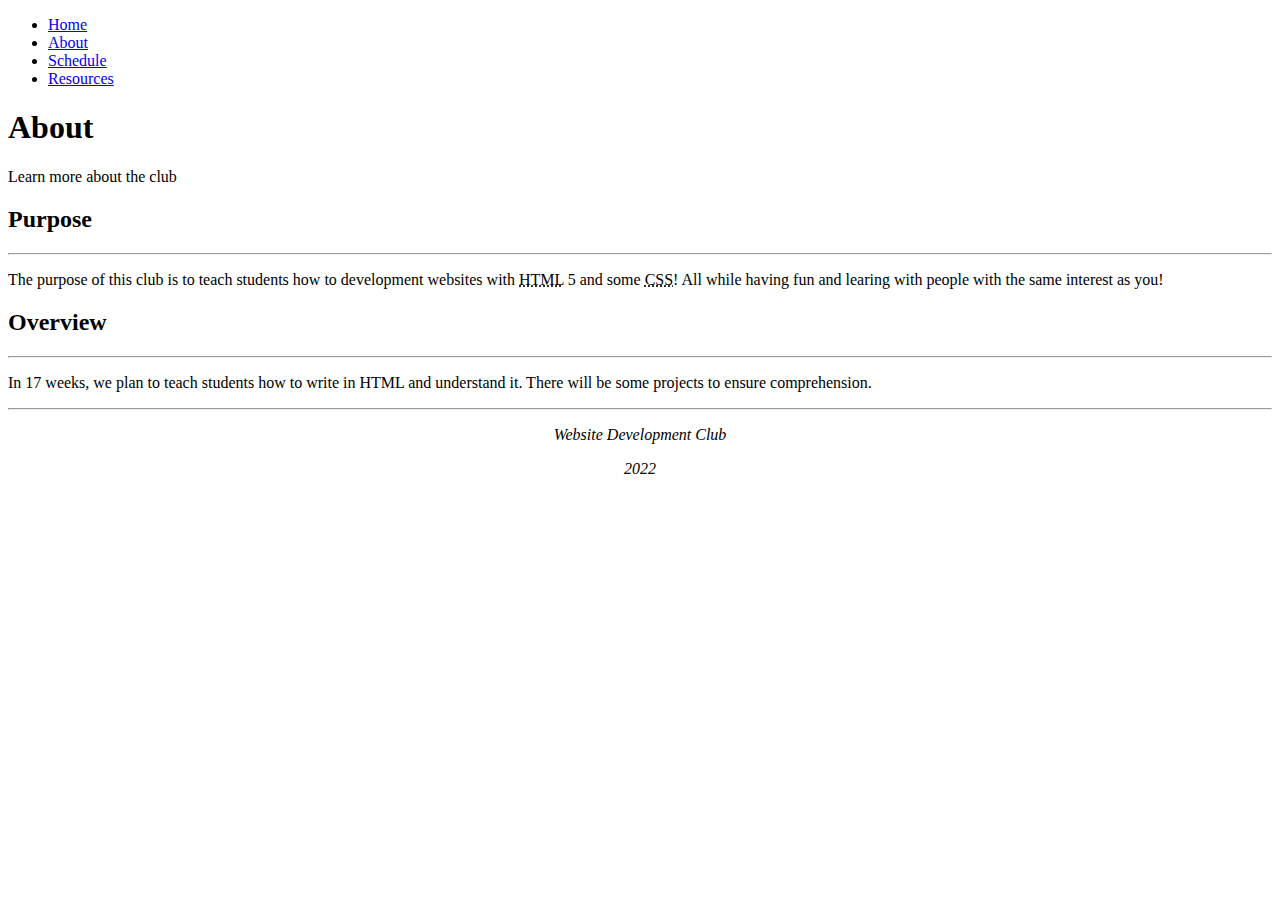
==== About.html @ 7e68335b "Original Website Files uploaded" ====
<!DOCTYPE html>
<html lang="en-US">
  <head>
    <link rel="stylesheet" href="/site-files/Style-1.css">
    <link rel="stylesheet" href="/site-files/Navstyle.css">
    <link
      rel="stylesheet"
      href="https://fonts.googleapis.com/css?family=Abril+Fatface|Poppins"
    />
    <title>About | Web Dev Club</title>
    <link rel="shortcut icon" type="image/x-icon" href="https://bmhs-webdevclub.000webhostapp.com/Favicon_180.png">
    <meta charset="utf-8">
    <meta name="viewport" content="width=device-width, initial-scale=1.0">
  </head>
  <body>
    <nav>
      <ul class="navbar">
        <li class="navitem">
          <a class="navlink" href="/site-files/index.html">Home</a>
        </li>
        <li class="navitem">
          <a class="navlink active" href="/site-files/About.html">About</a>
        </li>
        <li class="navitem">
          <a class="navlink" href="/site-files/Schedule.html">Schedule</a>
        </li>
        <li class="navitem"><a class="navlink" href="/site-files/resources.html">Resources</a></li>
      </ul>
    </nav>
    <header>
      <div class="header">
        <h1 class="headertitle">About</h1>
        <p class="headertext">Learn more about the club</p>
      </div>
    </header>
    <main>
      <div class="grid-container">
        <div class="grid-item item1">
          <div class="card" id="Purpose">
            <h2 class="card title">Purpose</h2>
            <hr class="theme1" />
            <p class="card text">
              The purpose of this club is to teach students how to development
              websites with
              <abbr title="HyperText Markup Language">HTML</abbr> 5 and some
              <abbr title="Cascading Style Sheets">CSS</abbr>! All while having
              fun and learing with people with the same interest as you!
            </p>
          </div>
        </div>
        <div class="grid-item item2">
          <div class="card" id="Overview">
            <h2 class="card title">Overview</h2>
            <hr class="theme1" />
            <p class="card text">
              In 17 weeks, we plan to teach students how to write in HTML and
              understand it. There will be some projects to ensure
              comprehension.
            </p>
         </div>
        </div>
        <!--
        <div class="grid-item item3">
          <div class="card">
            <h2 class="card title">Why this club was started?</h2>
            <hr class="theme1">
            <p class="card text" style="height:fit-content;">
              This club was started in hopes of providing students the answer they've been looking for.
              My interest in technology in general started in 5th grade when I would teach the class how to create a powerpoint or presentation.
              Then, in middle school I took an intro class into computer science, which was fun at first, but it wanted something more. 
              So, I took matters into my own hands and create two application that would communicate with eachother.
              This year I was given the answer I've been looking for, somewhere to get started. 
              Now, I hope that I can provide students a start in thier coding career.
            </p>
          </div>
        </div>-->
      </div>
    </main>
    <footer>
      <address>
        <hr class="footerDivider">
        <!--<p style="text-align: center;"><a href="#" style="color: #5a1616;"><em>Leadership Aproved 2021</em></a></p>-->
        <!--<img src="/Assets/Favicon_180.png" title="Leadership Aproved" height="40px" style="margin-left: 45%; margin-right: auto;">-->
        <p style="text-align: center">Website Development Club</p>
        <p style="text-align: center"><time datetime="2021">2022</time></p>
      </address>
    </footer>
  </body>
</html>
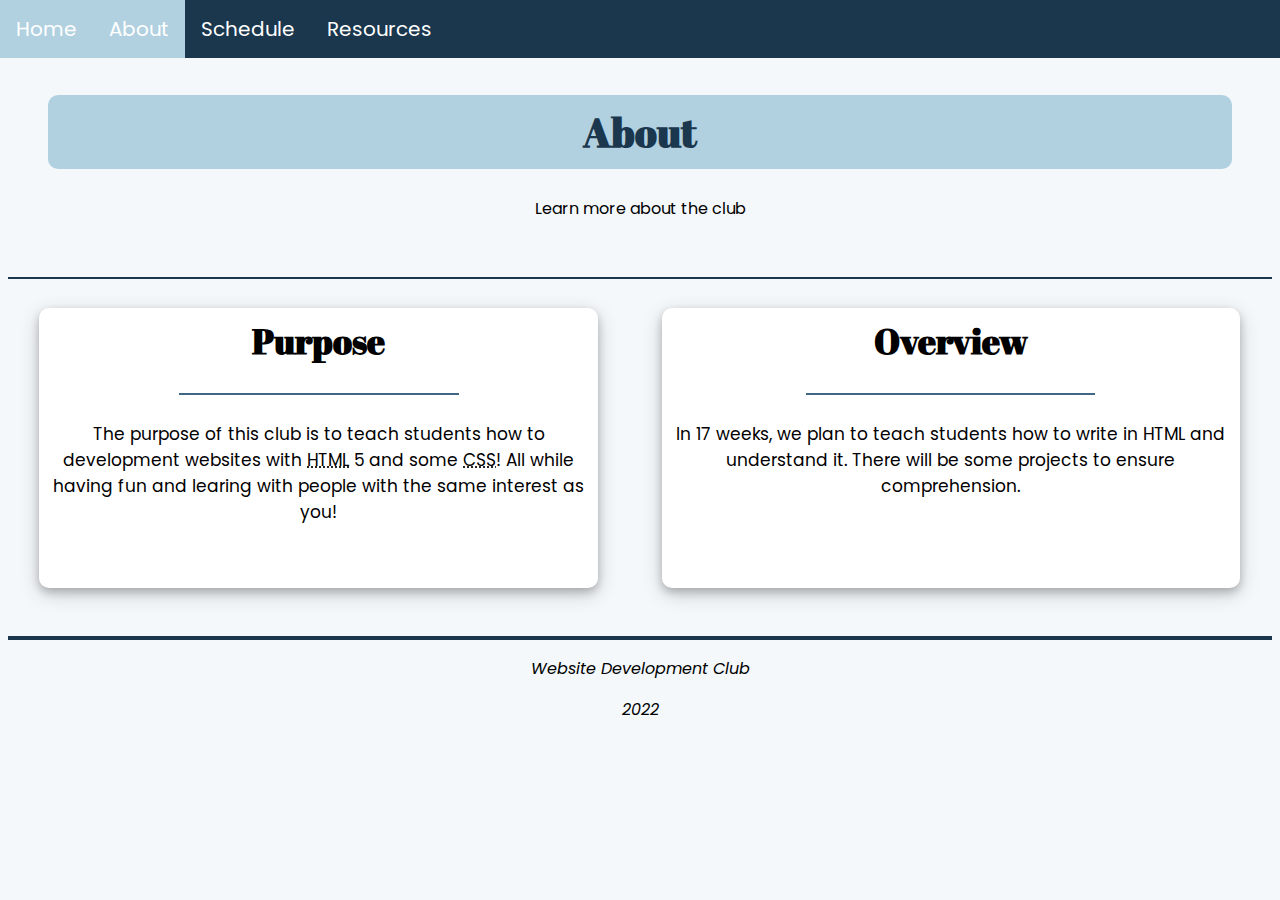
==== commit 65d5d957: "Proper redirects" ====
--- a/About.html
+++ b/About.html
@@ -1,14 +1,14 @@
 <!DOCTYPE html>
 <html lang="en-US">
   <head>
-    <link rel="stylesheet" href="/site-files/Style-1.css">
-    <link rel="stylesheet" href="/site-files/Navstyle.css">
+    <link rel="stylesheet" href="Style-1.css">
+    <link rel="stylesheet" href="Navstyle.css">
     <link
       rel="stylesheet"
       href="https://fonts.googleapis.com/css?family=Abril+Fatface|Poppins"
     />
     <title>About | Web Dev Club</title>
-    <link rel="shortcut icon" type="image/x-icon" href="https://bmhs-webdevclub.000webhostapp.com/Favicon_180.png">
+    <link rel="shortcut icon" type="image/x-icon" href="/assets/">
     <meta charset="utf-8">
     <meta name="viewport" content="width=device-width, initial-scale=1.0">
   </head>
@@ -16,15 +16,15 @@
     <nav>
       <ul class="navbar">
         <li class="navitem">
-          <a class="navlink" href="/site-files/index.html">Home</a>
+          <a class="navlink" href="index.html">Home</a>
         </li>
         <li class="navitem">
-          <a class="navlink active" href="/site-files/About.html">About</a>
+          <a class="navlink active" href="About.html">About</a>
         </li>
         <li class="navitem">
-          <a class="navlink" href="/site-files/Schedule.html">Schedule</a>
+          <a class="navlink" href="Schedule.html">Schedule</a>
         </li>
-        <li class="navitem"><a class="navlink" href="/site-files/resources.html">Resources</a></li>
+        <li class="navitem"><a class="navlink" href="resources.html">Resources</a></li>
       </ul>
     </nav>
     <header>
@@ -82,8 +82,8 @@
         <!--<p style="text-align: center;"><a href="#" style="color: #5a1616;"><em>Leadership Aproved 2021</em></a></p>-->
         <!--<img src="/Assets/Favicon_180.png" title="Leadership Aproved" height="40px" style="margin-left: 45%; margin-right: auto;">-->
         <p style="text-align: center">Website Development Club</p>
-        <p style="text-align: center"><time datetime="2021">2022</time></p>
+        <p style="text-align: center"><time datetime="2022">2022</time></p>
       </address>
     </footer>
   </body>
-</html>+</html>
--- a/Style-1.css
+++ b/Style-1.css
@@ -0,0 +1,178 @@
+/*Background*/
+html {
+  background-color: #b1d0e025;
+}
+/*header*/
+header {
+  text-align: center;
+  padding: 40px;
+  border-bottom: 2px solid #1a374d;
+}
+.header {
+  padding-top: 20px;
+}
+.headertitle {
+  color: #1a374d;
+  background-color: #b1d0e0;
+  border-radius: 10px;
+  padding: 10px;
+  margin-left: auto;
+  margin-right: auto;
+  width: auto;
+  font-size: 38px;
+}
+/*Card Design*/
+div.card {
+  background-color: white;
+  width: 90%;
+  height: 40vh;
+  text-align: center;
+  margin-left: auto;
+  margin-right: auto;
+  margin-bottom: 40px;
+  box-shadow: 0 4px 8px 0 rgba(0, 0, 0, 0.2), 0 6px 20px 0 rgba(0, 0, 0, 0.19);
+  border-radius: 10px;
+}
+
+.title {
+  font-size: 30px;
+  padding-top: 1vh;
+}
+.text {
+  /*
+  padding-left: 15px;
+  padding-right: 15px;
+  */
+  font-size: 16px;
+  height: fit-content;
+  margin: 0 15px 0 15px;
+}
+
+a.link {
+  color: #1a374d;
+}
+.image {
+  width: 50%;
+  height: auto;
+}
+/*Font*/
+h1,
+h2 {
+  font-family: "Abril Fatface", serif;
+}
+p,
+a {
+  font-family: "Poppins", sans-serif;
+}
+/*Divider*/
+hr.theme1 {
+  border: 1px solid #406882;
+  margin-left: 25%;
+  margin-right: 25%;
+}
+/*Progress bar for html and css design*/
+.container {
+  width: 80%;
+  margin-left: auto;
+  margin-right: auto;
+  background-color: #1a374d;
+}
+.progress {
+  text-align: right;
+  padding-top: 10px;
+  padding-bottom: 10px;
+  color: white;
+}
+.html {
+  width: 20%;
+  background-color: #b1d0e0;
+  text-align: center;
+}
+.css {
+  width: 80%;
+  background-color: #b1d0e0;
+  text-align: center;
+}
+/*Footer Divider*/
+.footerDivider {
+  border: 2px solid #1a374d;
+}
+/*Text size & layout change for bigger screens*/
+@media only screen and (min-width: 768px) {
+  /*Grid layout*/
+  .grid-container {
+    display: grid;
+    grid-template-columns: auto auto auto;
+    width: 100%;
+  }
+  .grid-item {
+    padding: 0px;
+  }
+  .item1 {
+    grid-column-start: 1;
+    grid-column-end: 2;
+  }
+  .item2 {
+    grid-column-start: 3;
+    grid-column-end: 4;
+  }
+  .item3 {
+    grid-column-start: 1;
+    grid-column-end: 2;
+  }
+  .item4 {
+    grid-column-start: 3;
+    grid-column-end: 4;
+  }
+  .item5 {
+    grid-column-start: 1;
+    grid-column-end: 2;
+  }
+  .item6 {
+    grid-column-start: 3;
+    grid-column-end: 4;
+  }
+  .item7 {
+    grid-column-end: 1;
+    grid-column-start: 2;
+  }
+  .item8 {
+    grid-column-end: 3;
+    grid-column-start: 4;
+  }
+  .card {
+    margin-left: 0px;
+    margin-right: 0px;
+  }
+
+  div.card {
+    height: 280px;
+  }
+  .text {
+    padding-top: 2vh;
+    font-size: 17px;
+  }
+  .title {
+    font-size: 35px;
+  }
+  .headertitle {
+    font-size: 40px;
+  }
+}
+/*Text Change for smaller screens*/
+@media only screen and (max-width: 768px) {
+  .text {
+    padding-top: 3.5vmax;
+    padding-bottom: 0;
+  }
+}
+/*Text height change (for card design) for even smaller screens*/
+@media screen and (max-width: 375px) {
+  .text {
+    padding-top: 2vh;
+    padding-bottom: 0;
+  }
+  div.card {
+    height: 50vh;
+  }
+}
--- a/Navstyle.css
+++ b/Navstyle.css
@@ -0,0 +1,52 @@
+/* Navbar Start*/
+.navitem {
+  float: left;
+}
+
+.navlink {
+  display: block;
+  padding: 14px 16px;
+  background-color: #1a374d;
+  color: white;
+  text-decoration: none;
+  text-align: center;
+  font-size: 18px;
+}
+
+.navbar {
+  background-color: #1a374d;
+  list-style-type: none;
+  margin: 0;
+  padding: 0;
+  overflow: hidden;
+  position: fixed;
+  width: 100%;
+  top: 0;
+  left: 0;
+}
+
+.navimg {
+  display: block;
+  padding: 5px 5px;
+}
+
+.navlink:hover {
+  background-color: #b1d0e0;
+}
+
+.active {
+  background-color: #b1d0e0;
+}
+
+.nav-hidden {
+  visibility: hidden;
+}
+.nav-visible {
+  visibility: visible;
+}
+
+@media only screen and (min-width: 768px) {
+  .navlink {
+    font-size: 20px;
+  }
+}
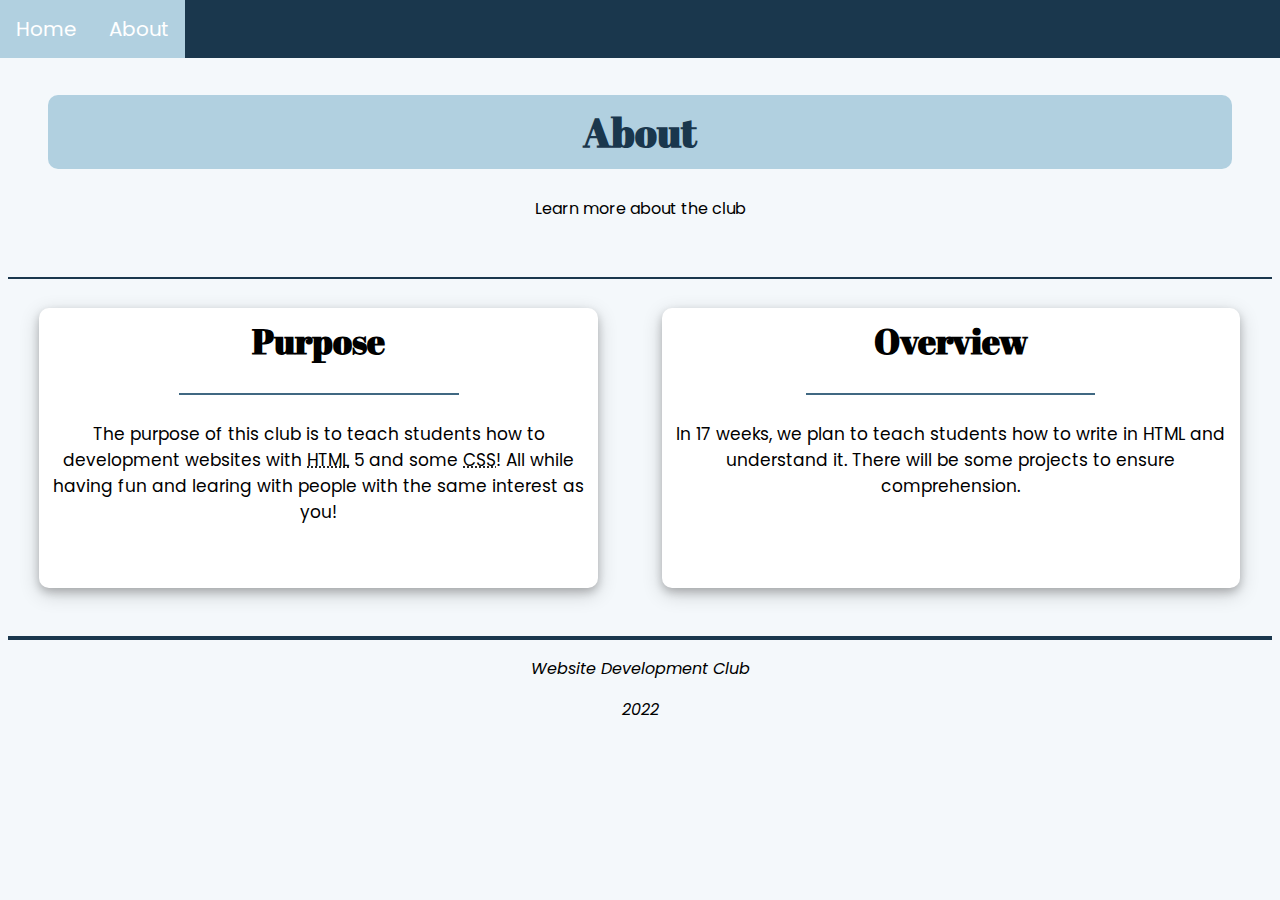
==== commit 774697bd: "Club Rush format" ====
--- a/About.html
+++ b/About.html
@@ -8,7 +8,7 @@
       href="https://fonts.googleapis.com/css?family=Abril+Fatface|Poppins"
     />
     <title>About | Web Dev Club</title>
-    <link rel="shortcut icon" type="image/x-icon" href="/assets/">
+    <link rel="shortcut icon" type="image/x-icon" href="assets/Favicon_180.png">
     <meta charset="utf-8">
     <meta name="viewport" content="width=device-width, initial-scale=1.0">
   </head>
@@ -21,10 +21,12 @@
         <li class="navitem">
           <a class="navlink active" href="About.html">About</a>
         </li>
+        <!--
         <li class="navitem">
           <a class="navlink" href="Schedule.html">Schedule</a>
         </li>
         <li class="navitem"><a class="navlink" href="resources.html">Resources</a></li>
+        -->
       </ul>
     </nav>
     <header>
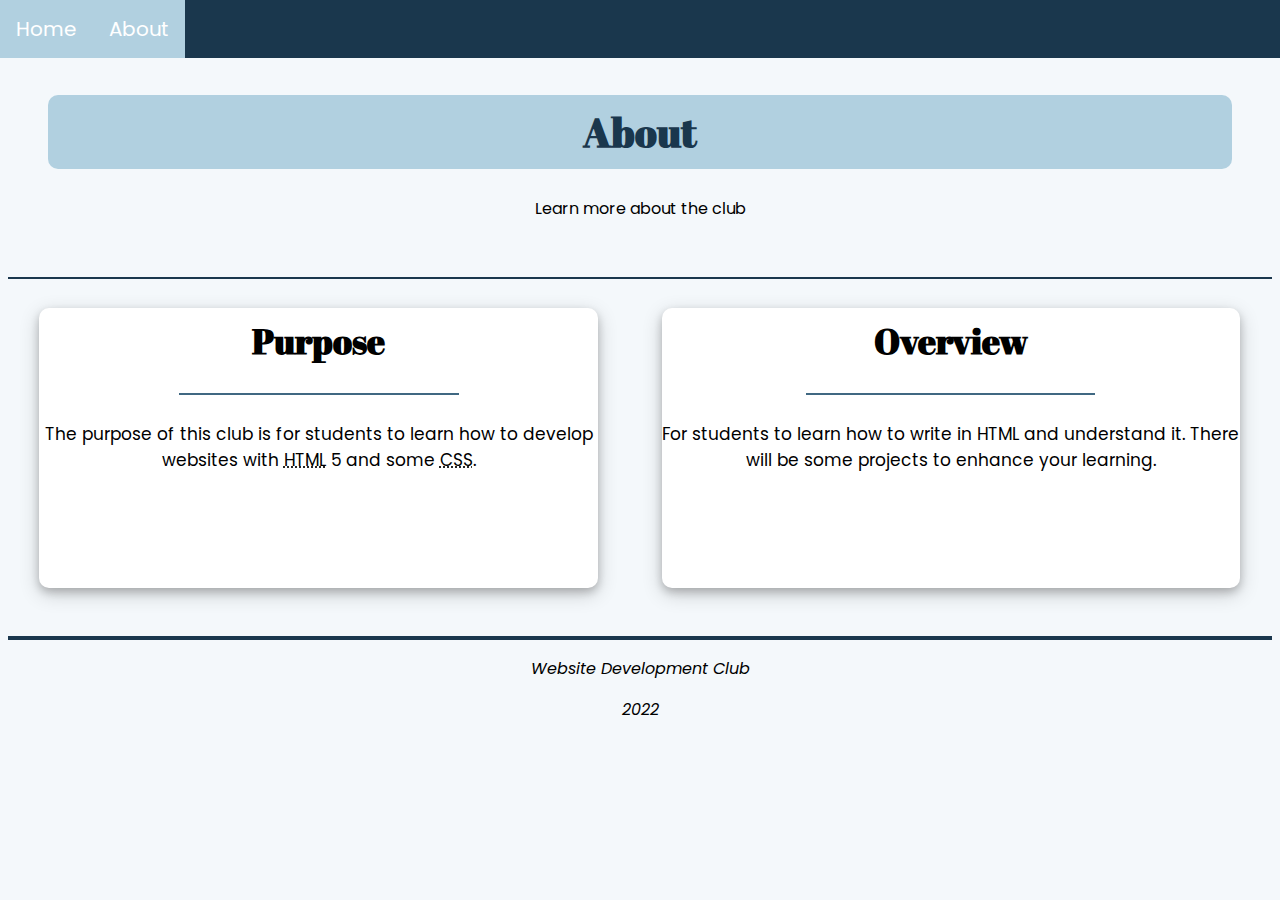
==== commit 72ce1634: "Update 1.1" ====
--- a/About.html
+++ b/About.html
@@ -42,11 +42,11 @@
             <h2 class="card title">Purpose</h2>
             <hr class="theme1" />
             <p class="card text">
-              The purpose of this club is to teach students how to development
+              The purpose of this club is for students to learn how to develop
               websites with
               <abbr title="HyperText Markup Language">HTML</abbr> 5 and some
-              <abbr title="Cascading Style Sheets">CSS</abbr>! All while having
-              fun and learing with people with the same interest as you!
+              <abbr title="Cascading Style Sheets">CSS</abbr>. <!--All while having
+              fun and learing with people with the same interest as you!-->
             </p>
           </div>
         </div>
@@ -55,9 +55,9 @@
             <h2 class="card title">Overview</h2>
             <hr class="theme1" />
             <p class="card text">
-              In 17 weeks, we plan to teach students how to write in HTML and
-              understand it. There will be some projects to ensure
-              comprehension.
+              For students to learn how to write in HTML and
+              understand it. There will be some projects to enhance
+              your learning.
             </p>
          </div>
         </div>
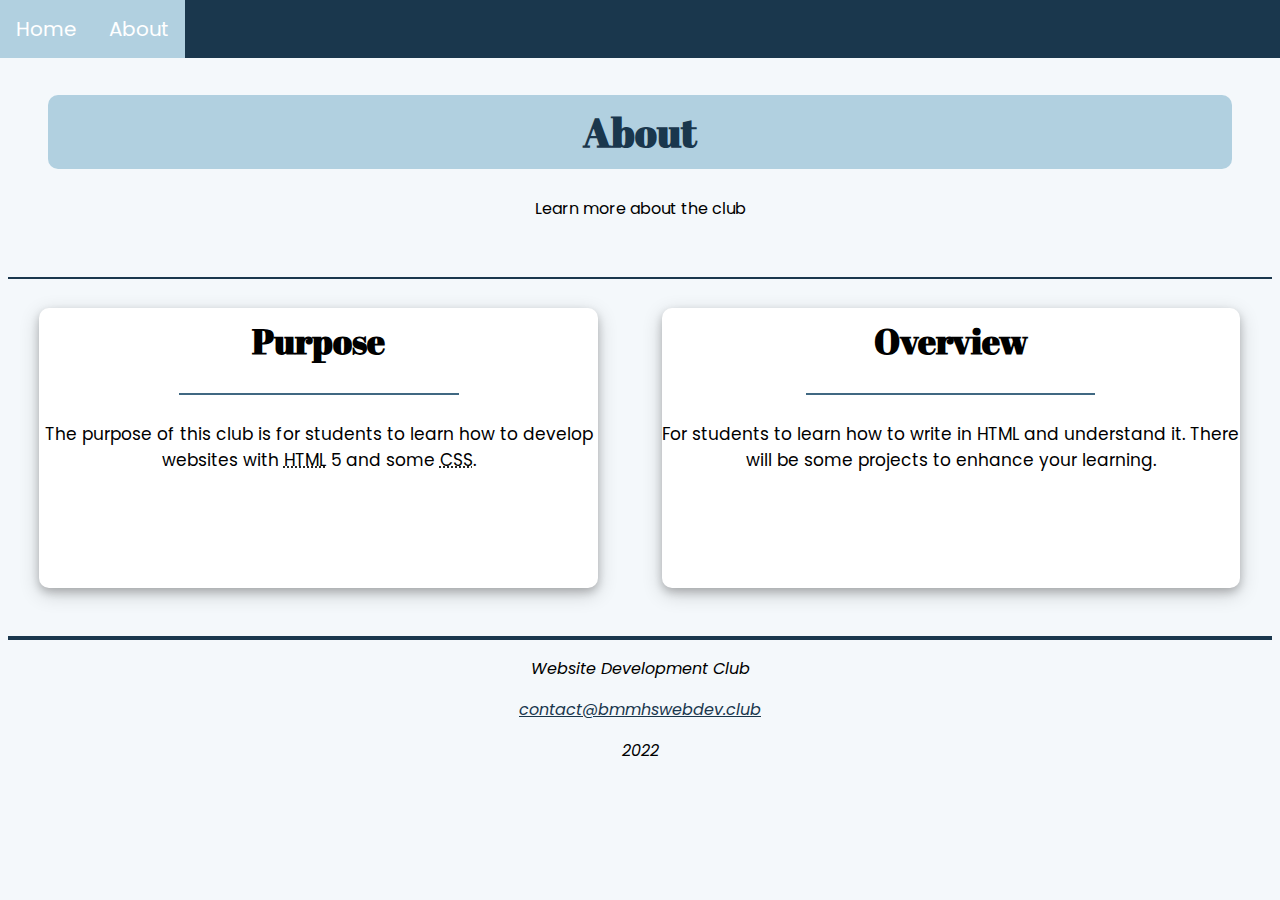
==== commit efa1a34f: "Footer Changes" ====
--- a/About.html
+++ b/About.html
@@ -61,31 +61,15 @@
             </p>
          </div>
         </div>
-        <!--
-        <div class="grid-item item3">
-          <div class="card">
-            <h2 class="card title">Why this club was started?</h2>
-            <hr class="theme1">
-            <p class="card text" style="height:fit-content;">
-              This club was started in hopes of providing students the answer they've been looking for.
-              My interest in technology in general started in 5th grade when I would teach the class how to create a powerpoint or presentation.
-              Then, in middle school I took an intro class into computer science, which was fun at first, but it wanted something more. 
-              So, I took matters into my own hands and create two application that would communicate with eachother.
-              This year I was given the answer I've been looking for, somewhere to get started. 
-              Now, I hope that I can provide students a start in thier coding career.
-            </p>
-          </div>
-        </div>-->
       </div>
     </main>
-    <footer>
-      <address>
-        <hr class="footerDivider">
-        <!--<p style="text-align: center;"><a href="#" style="color: #5a1616;"><em>Leadership Aproved 2021</em></a></p>-->
-        <!--<img src="/Assets/Favicon_180.png" title="Leadership Aproved" height="40px" style="margin-left: 45%; margin-right: auto;">-->
-        <p style="text-align: center">Website Development Club</p>
-        <p style="text-align: center"><time datetime="2022">2022</time></p>
-      </address>
-    </footer>
+      <footer>
+          <address style="text-align: center;">
+              <hr class="footerDivider">
+              <p style=>Website Development Club</p>
+              <p><a href="mailto:contact@bmmhswebdev.club" style="color: #1a374d">contact@bmmhswebdev.club</a></p>
+              <p><time datetime="2021">2022</time></p>
+          </address>
+      </footer>
   </body>
 </html>
